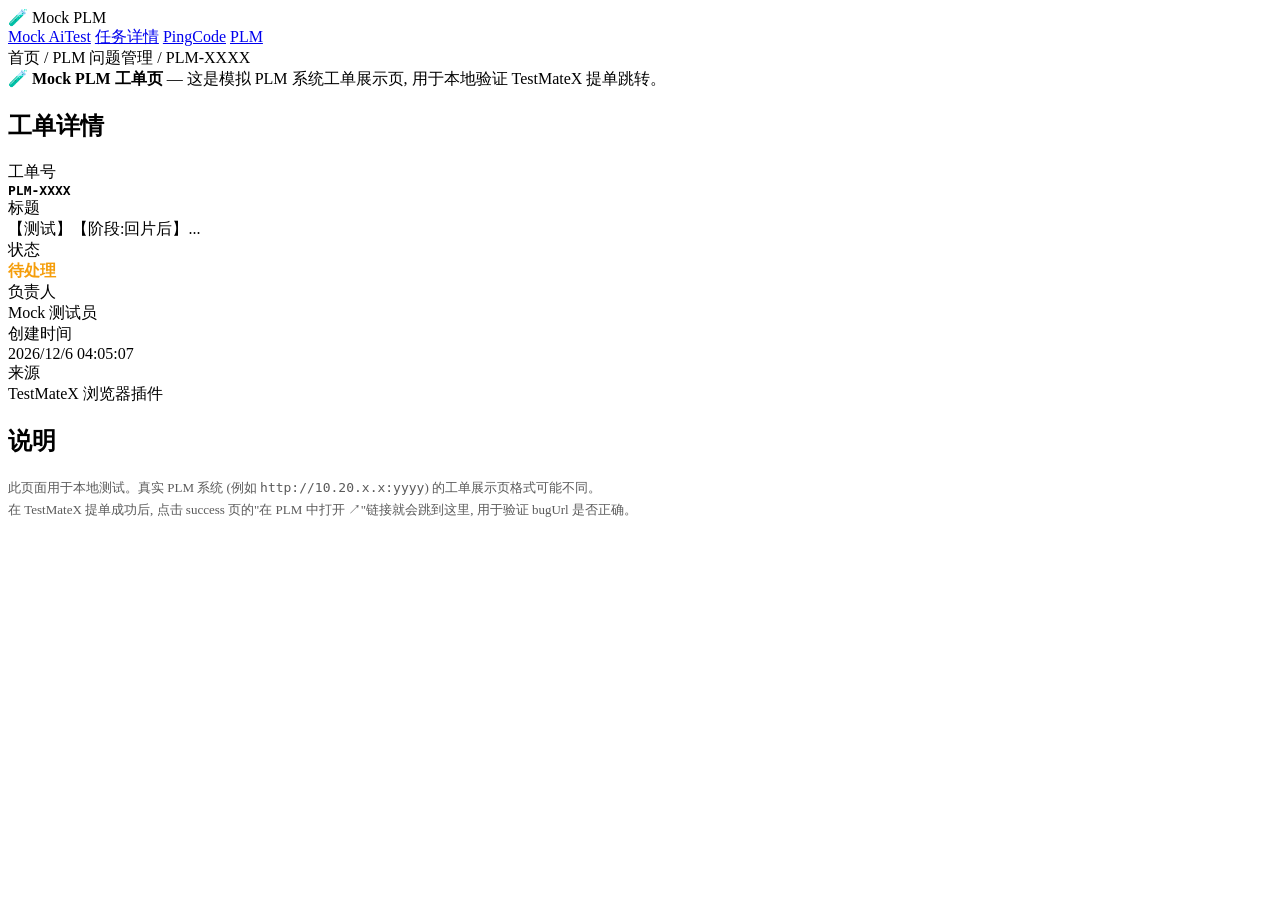
==== mock-server/mock-plm.html @ 9d2d8feb "feat: PLM 系统适配 + ENV 适配器 + 本地 Mock 靶场 架构分层重构, 引入 ENV 开关 + Adapter 模式, 支持无内网开发:  - js/config.js: 全局 E" ====
<!DOCTYPE html>
<html lang="zh-CN">
<head>
  <meta charset="UTF-8">
  <title>Mock PLM - 工单</title>
  <link rel="stylesheet" href="/static/css/mock.css">
</head>
<body>
  <header class="top-nav">
    <span class="logo">🧪 Mock PLM</span>
    <nav>
      <a href="/index.html">Mock AiTest</a>
      <a href="/Dml/AiTest/index/automationManage-taskDetail?taskId=9999">任务详情</a>
      <a href="/pingcode.html">PingCode</a>
      <a href="/mock-plm.html" class="active">PLM</a>
    </nav>
  </header>

  <div class="breadcrumb">
    <span class="ant-breadcrumb-item">首页</span>
    <span class="ant-breadcrumb-separator">/</span>
    <span class="ant-breadcrumb-link">PLM 问题管理</span>
    <span class="ant-breadcrumb-separator">/</span>
    <span class="ant-breadcrumb-link" id="plm-bug-id">PLM-XXXX</span>
  </div>

  <main class="content">
    <div class="mock-banner">
      <strong>🧪 Mock PLM 工单页</strong> — 这是模拟 PLM 系统工单展示页, 用于本地验证 TestMateX 提单跳转。
    </div>

    <section class="card">
      <h2>工单详情</h2>
      <div class="kv-grid">
        <div class="k">工单号</div><div class="v" id="kv-bug-id" style="font-family:monospace;font-weight:600;">PLM-XXXX</div>
        <div class="k">标题</div><div class="v" id="kv-title">【测试】【阶段:回片后】...</div>
        <div class="k">状态</div><div class="v" style="color:#f59e0b;font-weight:600;">待处理</div>
        <div class="k">负责人</div><div class="v">Mock 测试员</div>
        <div class="k">创建时间</div><div class="v" id="kv-created">-</div>
        <div class="k">来源</div><div class="v">TestMateX 浏览器插件</div>
      </div>
    </section>

    <section class="card">
      <h2>说明</h2>
      <p style="font-size:13px;color:rgba(0,0,0,0.65);line-height:1.7;">
        此页面用于本地测试。真实 PLM 系统 (例如 <code>http://10.20.x.x:yyyy</code>) 的工单展示页格式可能不同。
        <br>在 TestMateX 提单成功后, 点击 success 页的"在 PLM 中打开 ↗"链接就会跳到这里, 用于验证 bugUrl 是否正确。
      </p>
    </section>
  </main>

  <script>
    // 从 URL 路径提取工单号 (/mock-plm/bug/NNNN)
    const m = location.pathname.match(/\/mock-plm\/bug\/(\d+)/);
    if (m) {
      const id = 'PLM-' + m[1];
      document.getElementById('plm-bug-id').textContent = id;
      document.getElementById('kv-bug-id').textContent = id;
      document.title = 'Mock PLM - ' + id;
    }
    document.getElementById('kv-created').textContent = new Date().toLocaleString('zh-CN');
  </script>
</body>
</html>
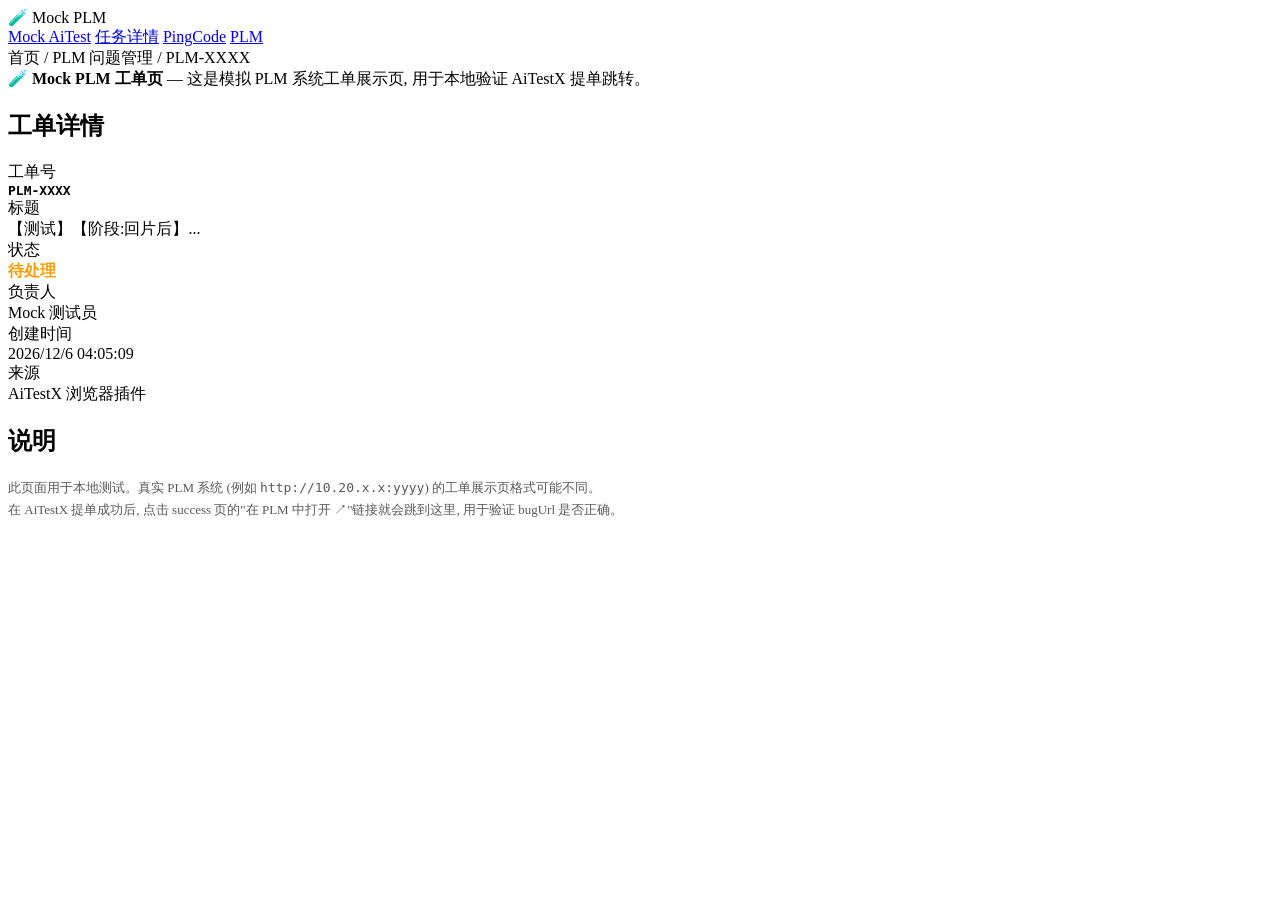
==== commit 9b4d7723: "refactor(brand): TestMateX → AiTestX 全局重命名 + 去掉 brand-sub" ====
--- a/mock-server/mock-plm.html
+++ b/mock-server/mock-plm.html
@@ -26,7 +26,7 @@
 
   <main class="content">
     <div class="mock-banner">
-      <strong>🧪 Mock PLM 工单页</strong> — 这是模拟 PLM 系统工单展示页, 用于本地验证 TestMateX 提单跳转。
+      <strong>🧪 Mock PLM 工单页</strong> — 这是模拟 PLM 系统工单展示页, 用于本地验证 AiTestX 提单跳转。
     </div>
 
     <section class="card">
@@ -37,7 +37,7 @@
         <div class="k">状态</div><div class="v" style="color:#f59e0b;font-weight:600;">待处理</div>
         <div class="k">负责人</div><div class="v">Mock 测试员</div>
         <div class="k">创建时间</div><div class="v" id="kv-created">-</div>
-        <div class="k">来源</div><div class="v">TestMateX 浏览器插件</div>
+        <div class="k">来源</div><div class="v">AiTestX 浏览器插件</div>
       </div>
     </section>
 
@@ -45,7 +45,7 @@
       <h2>说明</h2>
       <p style="font-size:13px;color:rgba(0,0,0,0.65);line-height:1.7;">
         此页面用于本地测试。真实 PLM 系统 (例如 <code>http://10.20.x.x:yyyy</code>) 的工单展示页格式可能不同。
-        <br>在 TestMateX 提单成功后, 点击 success 页的"在 PLM 中打开 ↗"链接就会跳到这里, 用于验证 bugUrl 是否正确。
+        <br>在 AiTestX 提单成功后, 点击 success 页的"在 PLM 中打开 ↗"链接就会跳到这里, 用于验证 bugUrl 是否正确。
       </p>
     </section>
   </main>
